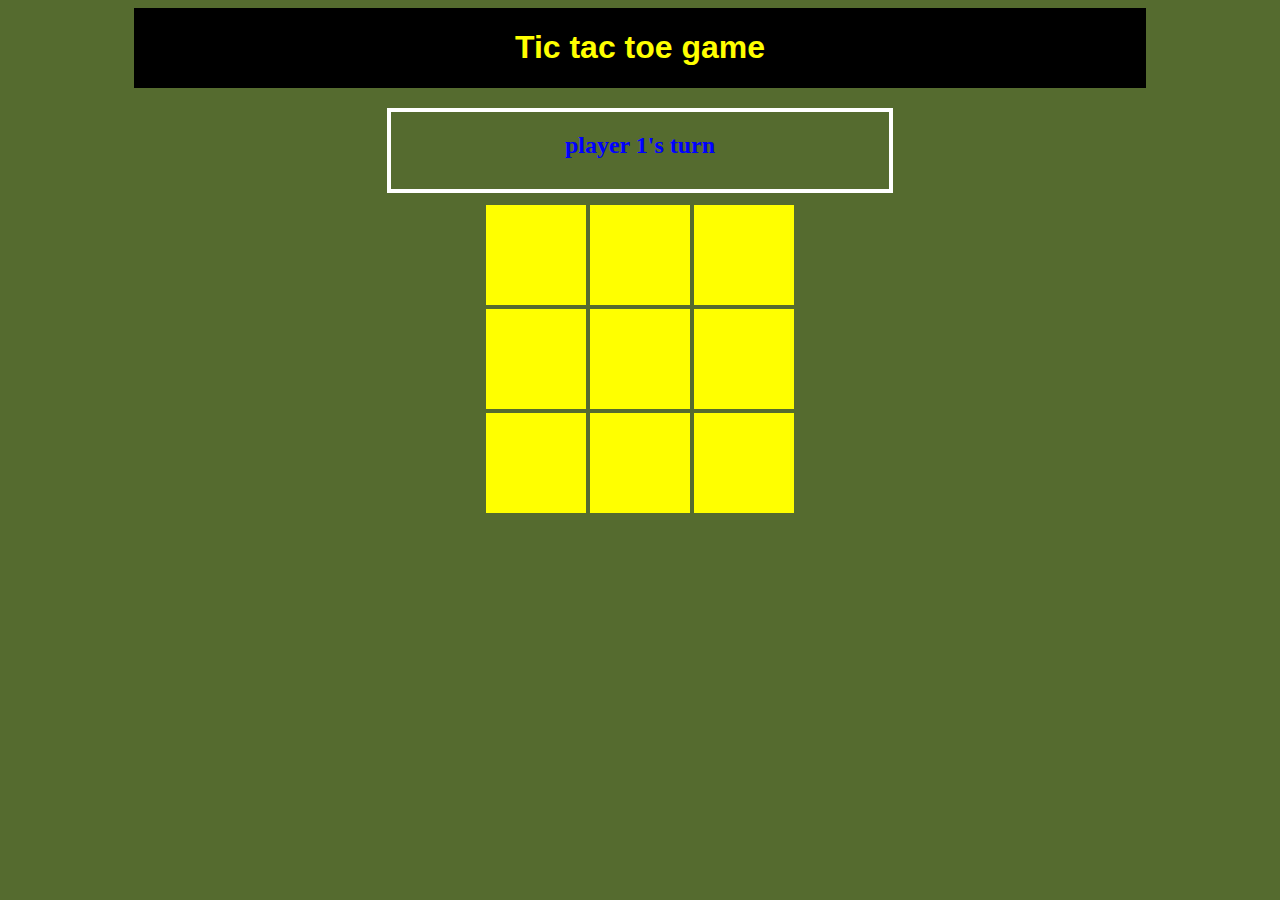
==== tic tac toe.html @ a9aca090 "first commit" ====
<!DOCTYPE html>
<html lang="en">

<head>
    <meta charset="UTF-8">
    <meta http-equiv="X-UA-Compatible" content="IE=edge">
    <meta name="viewport" content="width=device-width, initial-scale=1.0">
    <title>tic tac toe/ ogugua</title>
    <link rel="stylesheet" href="tic tac toe.css">
</head>

<body class="us">
    <div class="tic">
        <h1>Tic tac toe game</h1>
    </div>
    <div class="toe">
        <h2>player 1's turn</h2>
    </div>

    <section class="they">
        <div class="box"></div>
        <div class="box"></div>
        <div class="box"></div>
    </section>

    <section class="they2">
        <div class="box2"></div>
        <div class="box2"></div>
        <div class="box2"></div>
    </section>

    <section class="they3">
        <div class="box3"></div>
        <div class="box3"></div>
        <div class="box3"></div>
    </section>

</body>

</html>
---- tic tac toe.css ----
.us {
    background-color: darkolivegreen;


}



.tic {
    background-color: black;
    color: yellow;
    font-family: Arial, Helvetica, sans-serif;
    display: flex;
    justify-content: center;
    margin: 0 10%;
    font-size: medium;
    margin-bottom: 20px;
}

.toe {
    text-align: center;
    color: blue;
    border-width: 4px;
    border-style: solid;
    border-color: white;
    margin: 0 30%;
    padding-bottom: 10px;
    margin-bottom: 10px;
}

.box {
    height: 100px;
    width: 100px;
    background-color: yellow;
    margin: 2px;
}

.they {
    display: flex;
    justify-content: center;

}

.box2 {
    height: 100px;
    width: 100px;
    background-color: yellow;
    margin: 2px;
}

.they2 {
    display: flex;
    justify-content: center;

}

.box3 {
    height: 100px;
    width: 100px;
    background-color: yellow;
    margin: 2px;
}

.they3 {
    display: flex;
    justify-content: center;

}
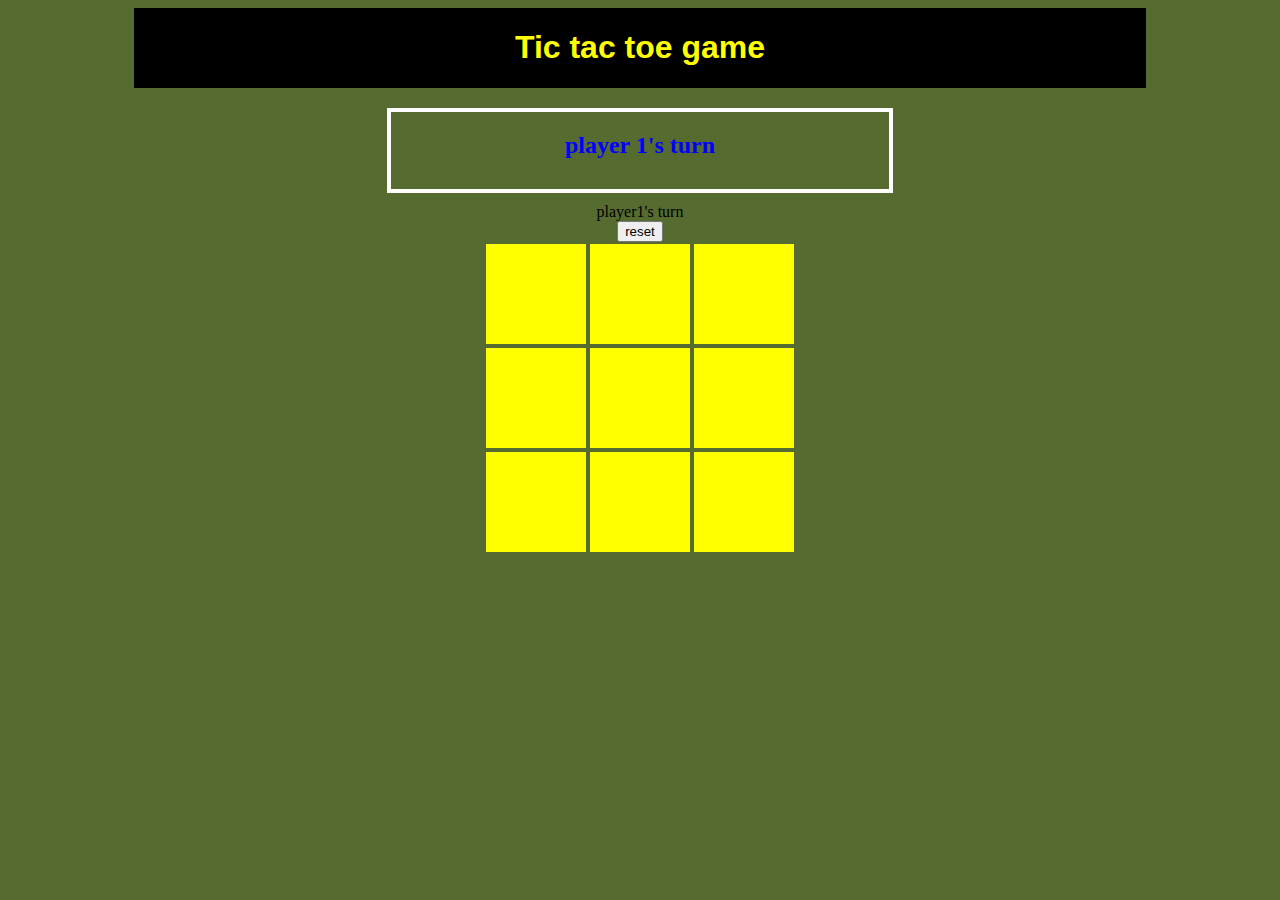
==== commit b301d16e: "new commit" ====
--- a/tic tac toe.html
+++ b/tic tac toe.html
@@ -17,6 +17,28 @@
         <h2>player 1's turn</h2>
     </div>
 
+    <section class="display">
+        player<span class="display-player playerx">1</span>'s turn
+    </section>
+
+    <section class="container">
+        <div class="tile"></div>
+        <div class="tile"></div>
+        <div class="tile"></div>
+        <div class="tile"></div>
+        <div class="tile"></div>
+        <div class="tile"></div>
+        <div class="tile"></div>
+        <div class="tile"></div>
+        <div class="tile"></div>
+    </section>
+
+    <section class="Display announcer hide"></section>
+
+    <section class="oma">
+        <button id="reset">reset</button>
+    </section>
+
     <section class="they">
         <div class="box"></div>
         <div class="box"></div>
@@ -34,7 +56,7 @@
         <div class="box3"></div>
         <div class="box3"></div>
     </section>
-
+    <script src="./tic tac toe.js "></script>
 </body>
 
 </html>--- a/tic tac toe.css
+++ b/tic tac toe.css
@@ -4,7 +4,13 @@
 
 }
 
+.display{display: flex;
+    justify-content: center;
 
+}
+.oma{display: flex;
+    justify-content: center;
+}
 
 .tic {
     background-color: black;
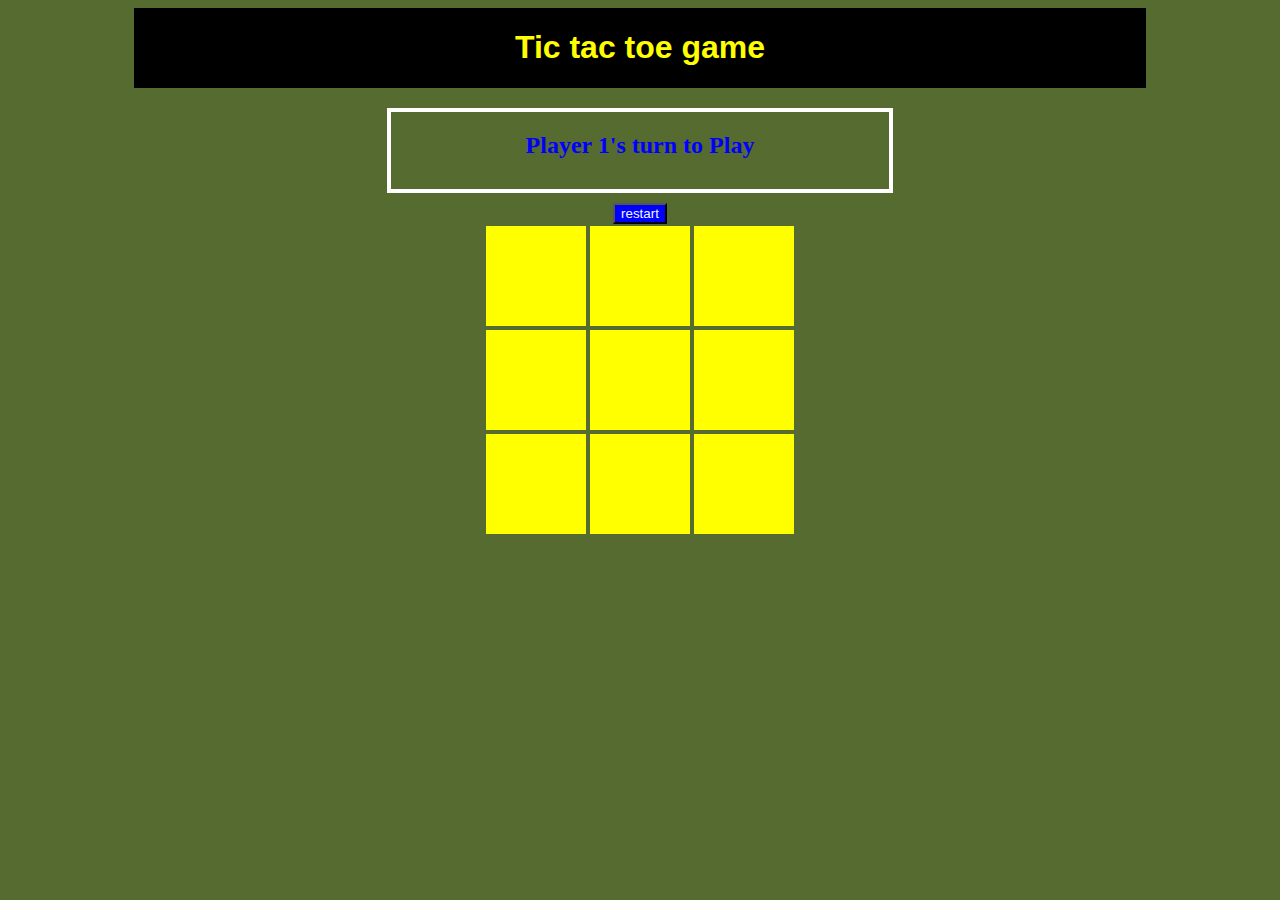
==== commit 9823ada6: "new commit" ====
--- a/tic tac toe.html
+++ b/tic tac toe.html
@@ -5,7 +5,7 @@
     <meta charset="UTF-8">
     <meta http-equiv="X-UA-Compatible" content="IE=edge">
     <meta name="viewport" content="width=device-width, initial-scale=1.0">
-    <title>tic tac toe/ ogugua</title>
+    <title>tic tac toe</title>
     <link rel="stylesheet" href="tic tac toe.css">
 </head>
 
@@ -14,49 +14,30 @@
         <h1>Tic tac toe game</h1>
     </div>
     <div class="toe">
-        <h2>player 1's turn</h2>
+        <h2 id="display">player 1's turn</h2>
     </div>
-
-    <section class="display">
-        player<span class="display-player playerx">1</span>'s turn
-    </section>
-
-    <section class="container">
-        <div class="tile"></div>
-        <div class="tile"></div>
-        <div class="tile"></div>
-        <div class="tile"></div>
-        <div class="tile"></div>
-        <div class="tile"></div>
-        <div class="tile"></div>
-        <div class="tile"></div>
-        <div class="tile"></div>
-    </section>
-
-    <section class="Display announcer hide"></section>
-
-    <section class="oma">
-        <button id="reset">reset</button>
-    </section>
-
+    <div id="yes">
+<button id="controlBtn">restart</button>
+</div>
     <section class="they">
-        <div class="box"></div>
-        <div class="box"></div>
-        <div class="box"></div>
+        <div class="box" id="one"></div>
+        <div class="box" id="two"></div>
+        <div class="box"id="three"></div>
     </section>
 
     <section class="they2">
-        <div class="box2"></div>
-        <div class="box2"></div>
-        <div class="box2"></div>
+        <div class="box"id="four"></div>
+        <div class="box"id="five"></div>
+        <div class="box" id="six"></div>
     </section>
 
     <section class="they3">
-        <div class="box3"></div>
-        <div class="box3"></div>
-        <div class="box3"></div>
+        <div class="box"id="seven"></div>
+        <div class="box"id="eight"></div>
+        <div class="box"id="nine"></div>
     </section>
-    <script src="./tic tac toe.js "></script>
+</div>
+<script src="./tic tac toe.js "></script>
 </body>
 
 </html>--- a/tic tac toe.css
+++ b/tic tac toe.css
@@ -1,15 +1,13 @@
-.us {
-    background-color: darkolivegreen;
+ 
+  .us{  background-color: darkolivegreen;
 
 
 }
 
-.display{display: flex;
+.display {
+    display: flex;
     justify-content: center;
 
-}
-.oma{display: flex;
-    justify-content: center;
 }
 
 .tic {
@@ -39,6 +37,10 @@
     width: 100px;
     background-color: yellow;
     margin: 2px;
+    font-size: 40px;
+    display: flex;
+    justify-content: center;
+    align-items: center;
 }
 
 .they {
@@ -71,4 +73,13 @@
     display: flex;
     justify-content: center;
 
+}
+#controlBtn{ color: aliceblue;
+    background-color: blue;
+    display: flex;
+   
+}
+
+#yes{ display: flex;
+    justify-content: center;
 }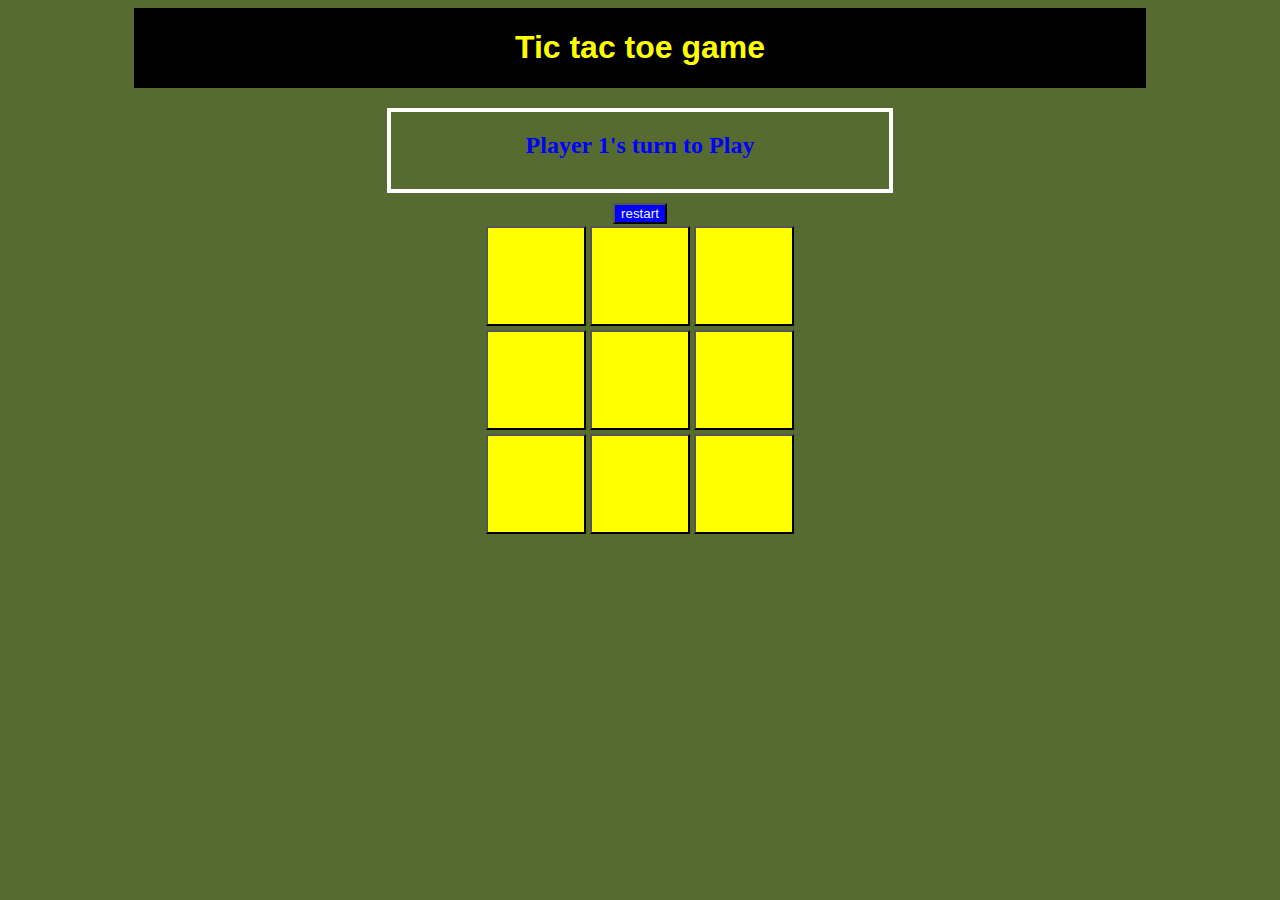
==== commit 6adc7e89: "new" ====
--- a/tic tac toe.html
+++ b/tic tac toe.html
@@ -20,21 +20,21 @@
 <button id="controlBtn">restart</button>
 </div>
     <section class="they">
-        <div class="box" id="one"></div>
-        <div class="box" id="two"></div>
-        <div class="box"id="three"></div>
+        <button class="box" id="one"></button>
+        <button class="box" id="two"></button>
+        <button class="box"id="three"></button>
     </section>
 
     <section class="they2">
-        <div class="box"id="four"></div>
-        <div class="box"id="five"></div>
-        <div class="box" id="six"></div>
+        <button class="box"id="four"></button>
+        <button class="box"id="five"></button>
+        <button class="box" id="six"></button>
     </section>
 
     <section class="they3">
-        <div class="box"id="seven"></div>
-        <div class="box"id="eight"></div>
-        <div class="box"id="nine"></div>
+        <button class="box"id="seven"></button>
+        <button class="box"id="eight"></button>
+        <button class="box"id="nine"></button>
     </section>
 </div>
 <script src="./tic tac toe.js "></script>
